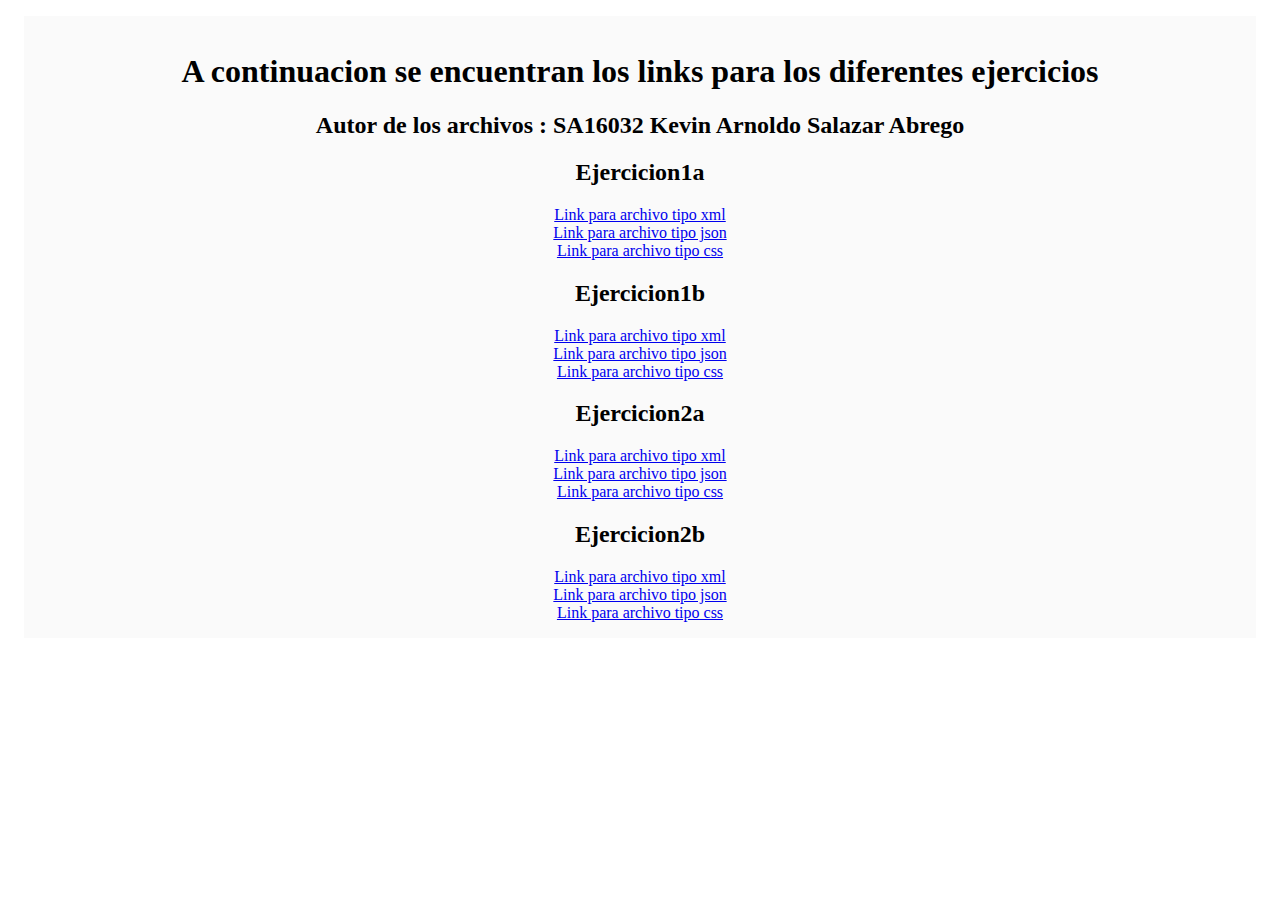
==== index.html @ 6f0e238a "Realizando correcciones para despliegue en github" ====
<!DOCTYPE HTML PUBLIC "-//W3C//DTD HTML 4.01 Transitional//EN">
<html>
    <head>
      <title>
  	    Sa16032-TPI2021-TareaGuia31
      </title>
      <meta http-equiv="content-type"  content="text/html;charset=utf-8">
      <meta http-equiv="expires"       content="0">
      <meta http-equiv="cache-control" content="no-cache">
      <meta http-equiv="pragma"        content="nocache">
      <meta name="author"      content="Kevin Arnoldo Salazar Abrego">
      <meta name="keywords"    content="tpi, xml,json,css">
      <meta name="description" content="Pagina principal para mandar a llamar todos los archivos">
      <style>        
        .contenido{          
          background-color: #fafafa;
          margin: 1rem;
          padding: 1rem;
          /* IMPORTANTE */
          text-align: center;
        }
      </style>
    </head>
    <body>
        <!-- CONTENIDO DE LA PAGINA -->
        <div class="contenido">
          <h1>A continuacion se encuentran los links para los diferentes ejercicios</h1>
          <h2>Autor de los archivos : SA16032 Kevin Arnoldo Salazar Abrego</h2>
          <h2>Ejercicion1a</h2>
            <a href="xml_sa16032\ejercicio1a.xml">Link para archivo tipo xml</a>
            <br>
            <a href="xml_sa16032\ejercicio1a.json">Link para archivo tipo json</a>
            <br>
            <a href="xml_sa16032\ejercicio1a.css">Link para archivo tipo css</a>
          <h2>Ejercicion1b</h2>
            <a href="xml_sa16032\ejercicio1b.xml">Link para archivo tipo xml</a>
            <br>
            <a href="xml_sa16032\ejercicio1b.json">Link para archivo tipo json</a>
            <br>
            <a href="xml_sa16032\ejercicio1b.css">Link para archivo tipo css</a>
          <h2>Ejercicion2a</h2>
            <a href="xml_sa16032\ejercicio2a.xml">Link para archivo tipo xml</a>
            <br>
            <a href="xml_sa16032\ejercicio2a.json">Link para archivo tipo json</a>
            <br>
            <a href="xml_sa16032\ejercicio2a.css">Link para archivo tipo css</a>
          <h2>Ejercicion2b</h2>
            <a href="xml_sa16032\ejercicio2b.xml">Link para archivo tipo xml</a>
            <br>
            <a href="xml_sa16032\ejercicio2b.json">Link para archivo tipo json</a>
            <br>
            <a href="xml_sa16032\ejercicio2b.css">Link para archivo tipo css</a>
        </div>
    </body>
</html>
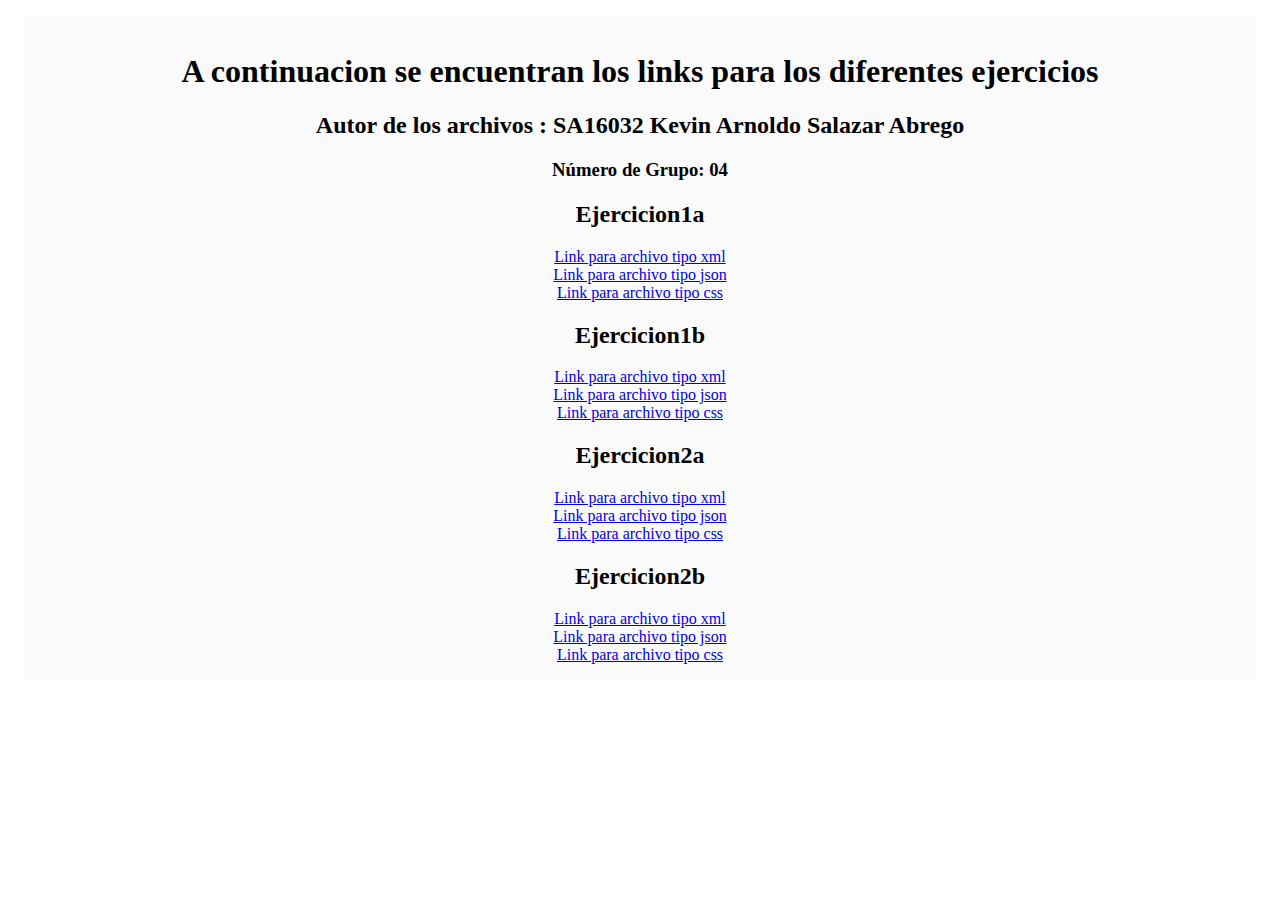
==== commit b493978e: "Agregando el numero de grupo" ====
--- a/index.html
+++ b/index.html
@@ -26,6 +26,7 @@
         <div class="contenido">
           <h1>A continuacion se encuentran los links para los diferentes ejercicios</h1>
           <h2>Autor de los archivos : SA16032 Kevin Arnoldo Salazar Abrego</h2>
+          <h3>Número de Grupo: 04</h3>
           <h2>Ejercicion1a</h2>
             <a href="xml_sa16032\ejercicio1a.xml">Link para archivo tipo xml</a>
             <br>
